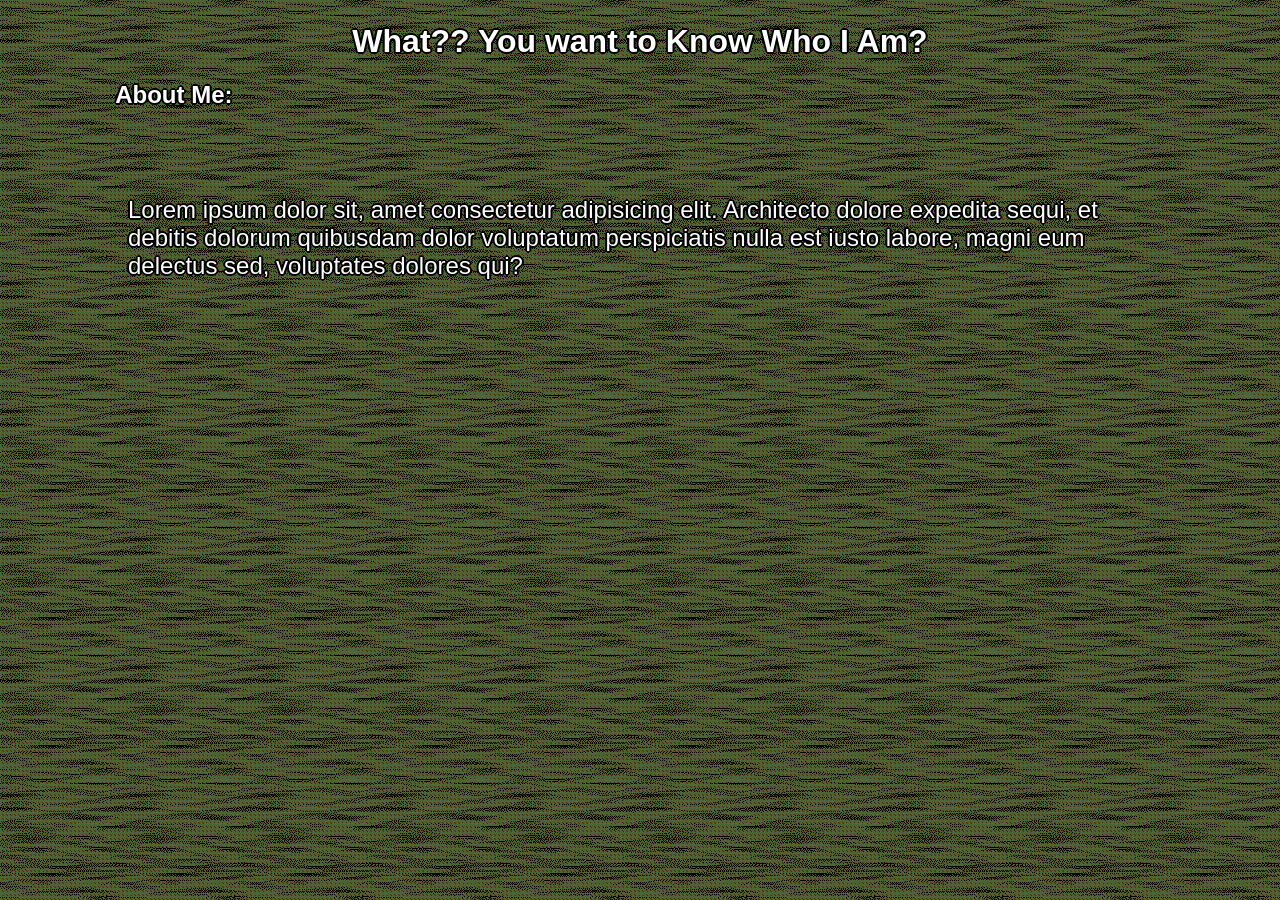
==== Me/index.html @ 9eae6c65 "Worked On Anchor Span Text. Positioned it and Made it Beautiful. So today I worked on the Span text " ====
<!DOCTYPE html>
<html lang="en">
<head>
    <meta charset="UTF-8">
    <meta name="viewport" content="width=device-width, initial-scale=1.0">
    <title>About Me</title>
    <link rel="stylesheet" href="/style.css">
</head>
<body style="background: url(/assets/Crib/bg2.png)">
    <header>
        <h1 style="position: absolute; top: 1.5vw; left: 50%; transform: translate(-50%, -50%); text-align: center; justify-content: center;">What?? You want to Know Who I Am?</h1>
    </header>
    <main>
        <div style="position: absolute; top: 1vw; left: 10vw; width: 80vw; height: 50vh; display: flex; align-items: center; justify-content: center; margin: 0%; padding: 0%; border: 10px; border-color: white;">
            <h2 style="position: absolute; top: 3.8vw; left: -1vw; ">About Me:</h2>
            <p style="font-size: 1.5rem; font-family: 'Canarina', sans-serif; color: white;">
                Lorem ipsum dolor sit, amet consectetur adipisicing elit. Architecto dolore expedita sequi, et debitis dolorum quibusdam dolor voluptatum perspiciatis nulla est iusto labore, magni eum delectus sed, voluptates dolores qui?
            </p>
        </div>
    </main>
</body>
</html>
---- style.css ----
@font-face {                  
font-family: 'Canarina';
src: url(https://humantooth.neocities.org/fonts/Canarina.woff2) format('woff2');
font-weight: normal;
font-style: normal;
} 

* {
    image-rendering: pixelated;
    box-sizing: border-box;
}

.root {
    font-size: 18px;
}

body {
    font-family: 'Canarina', sans-serif;
}

h1, h2, h3, h4, h5, h6, p  {
    font-family: 'Canarina', sans-serif;
    color: rgb(255, 255, 255);  
    filter: drop-shadow(1px 1px 0 black)
            drop-shadow(-1px 1px 0 black)
            drop-shadow(1px -1px 0 black)
            drop-shadow(-1px -1px 0 black);
}

.crib {
    transform: scale(1) translateY(9%);
    transform-origin: top center;
    position: relative;
}

.crib span {
    opacity: 0;
    position: absolute;
    top: 50%;
    left: 50%;
    transform: translate(-50%, -50%);
    font-size: calc(1rem + 1vw);
    font-family: 'Canarina', sans-serif;
    color: rgb(255, 255, 255);
    filter: drop-shadow(1px 1px 0 black)
            drop-shadow(-1px 1px 0 black)
            drop-shadow(1px -1px 0 black)
            drop-shadow(-1px -1px 0 black);
    z-index: 99;
}

.turn {
    width: fit-content;
    height: fit-content;
    display: inline-block;
    position: absolute;
}

.turn:hover, .turn:focus {
    color: transparent;
    background: transparent;
}

.turn:hover img, .turn:focus-visible img {
    transform: rotate(5deg);
}

.turn:hover span, .turn:focus-visible span, a:focus span {
    opacity: 1;
}

@media (max-width: 800px) {
    html, body {
        height: 100%;
        margin: 0;
        padding: 0;
        overflow: hidden;
    }
    
    .crib {
        height: 50.625vw;
        transform: scale(1.23) translateY(-25%);
        overflow-y: hidden;
    }

    body {
        display: flex;
        justify-content: center;
        align-items: center;
        min-height: 100vh;
    }
}

@media (min-width: 601px) {
    .crib {
        height: 44.625vw;
    }
}
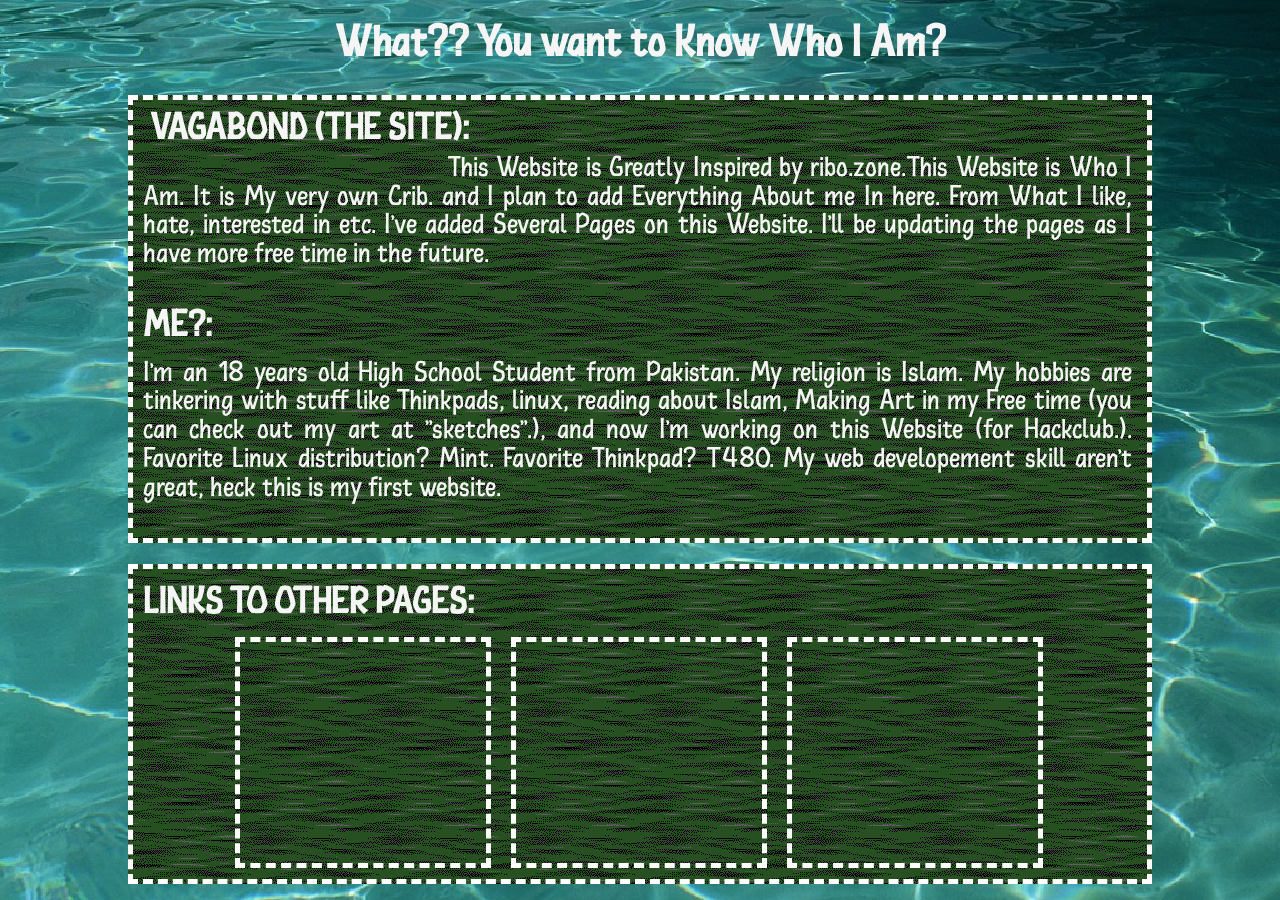
==== commit 01a12622: "Worked on the About Me Page. Added the background, then the H1 Heading, then 3 Div Containers with a" ====
--- a/Me/index.html
+++ b/Me/index.html
@@ -6,16 +6,34 @@
     <title>About Me</title>
     <link rel="stylesheet" href="/style.css">
 </head>
-<body style="background: url(/assets/Crib/bg2.png)">
+<body style="background: url(/assets/Crib/SD131.JPG); background-repeat: no-repeat; background-size: cover; background-position: center; background-attachment: fixed;">
     <header>
-        <h1 style="position: absolute; top: 1.5vw; left: 50%; transform: translate(-50%, -50%); text-align: center; justify-content: center;">What?? You want to Know Who I Am?</h1>
+        <h1 style="position: relative; top: 1.5vw; left: 50%; transform: translate(-50%, -50%); text-align: center; height: 5px;">What?? You want to Know Who I Am?</h1>
     </header>
     <main>
-        <div style="position: absolute; top: 1vw; left: 10vw; width: 80vw; height: 50vh; display: flex; align-items: center; justify-content: center; margin: 0%; padding: 0%; border: 10px; border-color: white;">
-            <h2 style="position: absolute; top: 3.8vw; left: -1vw; ">About Me:</h2>
-            <p style="font-size: 1.5rem; font-family: 'Canarina', sans-serif; color: white;">
-                Lorem ipsum dolor sit, amet consectetur adipisicing elit. Architecto dolore expedita sequi, et debitis dolorum quibusdam dolor voluptatum perspiciatis nulla est iusto labore, magni eum delectus sed, voluptates dolores qui?
+        <div style="background-image: url(/assets/Crib/bg1.png); position: relative; top: 24.5vw; left: 50%; transform: translate(-50%, -50%); width: 80vw; height: 35vw; border: 5px dashed white; padding: 10px;">
+            <h2 style="position: absolute; top: 0.5vw; left: 1.3vw;">VAGABOND (the site):</h2>
+            <p class="ptextabout">
+                This Website is Greatly Inspired by ribo.zone.This Website is Who I Am. It is My very own Crib. and I plan to add Everything About me In here. From What I like, hate, interested in etc. I've added Several Pages on this Website. I'll be updating the pages as I have more free time in the future. 
             </p>
+            <h2 style="position: absolute; top: 15.9vw;">ME?:</h2>
+            <p style="position: absolute; top: 20vw; text-align: justify; padding-right: 15px;">I'm an 18 years old High School Student from Pakistan. My religion is Islam. My hobbies are tinkering with stuff like Thinkpads, linux, reading about Islam, Making Art in my Free time (you can check out my art at "sketches".), and now I'm working on this Website (for Hackclub.). Favorite Linux distribution? Mint. Favorite Thinkpad? T480. My web developement skill aren't great, heck this is my first website.</p>
+        <div style="background-image: url(/assets/Crib/bg1.png); position: relative; top: 48vw; left: 50%; transform: translate(-50%, -50%); width: 80vw; height: 25vw; border: 5px dashed white; padding: 10px;">
+        </div>
+            <h2 style="position: absolute; top: 37.5vw;">Links To other Pages:</h2>
+        <div style="display: flex; justify-content: center; gap: 20px; flex-wrap: wrap; position: absolute; top: 42vw; left: 8vw;">
+            <div style="background-image: url(/assets/Crib/bg1.png); width: 20vw; height: 18vw; border: 5px dashed white; padding: 10px; z-index: 2;">
+             <a></a>
+            </div>
+            <div style="background-image: url(/assets/Crib/bg1.png); width: 20vw; height: 18vw; border: 5px dashed white; padding: 10px; z-index: 2;">
+                <a></a>
+            </div>
+            <div style="background-image: url(/assets/Crib/bg1.png); width: 20vw; height: 18vw; border: 5px dashed white; padding: 10px; z-index: 2;">
+                <a></a>
+            </div>
+        </div>
+        <div>
+
         </div>
     </main>
 </body>
--- a/style.css
+++ b/style.css
@@ -1,30 +1,59 @@
 @font-face {                  
 font-family: 'Canarina';
-src: url(https://humantooth.neocities.org/fonts/Canarina.woff2) format('woff2');
+src: url(/assets/Fonts/Canarina.woff2) format('woff2');
 font-weight: normal;
 font-style: normal;
 } 
-
-* {
-    image-rendering: pixelated;
-    box-sizing: border-box;
-}
 
 .root {
     font-size: 18px;
 }
 
+* {
+    image-rendering: pixelated;
+    box-sizing: border-box;
+    margin: 0;
+    padding: 0;
+    scrollbar-color: #c7fec9;
+}
+
+html{
+    overscroll-behavior: none;
+}
+
 body {
     font-family: 'Canarina', sans-serif;
+    color: whitesmoke;
 }
 
-h1, h2, h3, h4, h5, h6, p  {
-    font-family: 'Canarina', sans-serif;
-    color: rgb(255, 255, 255);  
-    filter: drop-shadow(1px 1px 0 black)
-            drop-shadow(-1px 1px 0 black)
-            drop-shadow(1px -1px 0 black)
-            drop-shadow(-1px -1px 0 black);
+h1 {
+    font-size: 2.75rem;
+    line-height: 1;
+}
+
+h2 {
+    font-size: 2.3rem;
+    line-height: 1;
+    text-transform: uppercase;
+}
+
+h3{
+    font-size: 1.25rem;
+    line-height: 1;
+}
+
+p {
+    font-size: 1.8rem;
+    line-height: 1;
+}
+
+.ptextabout {
+    text-indent: 19ch;
+    position: absolute;
+    top: 4vw;
+    text-align: justify;
+    overflow-wrap: anywhere;
+    padding-right: 15px;
 }
 
 .crib {
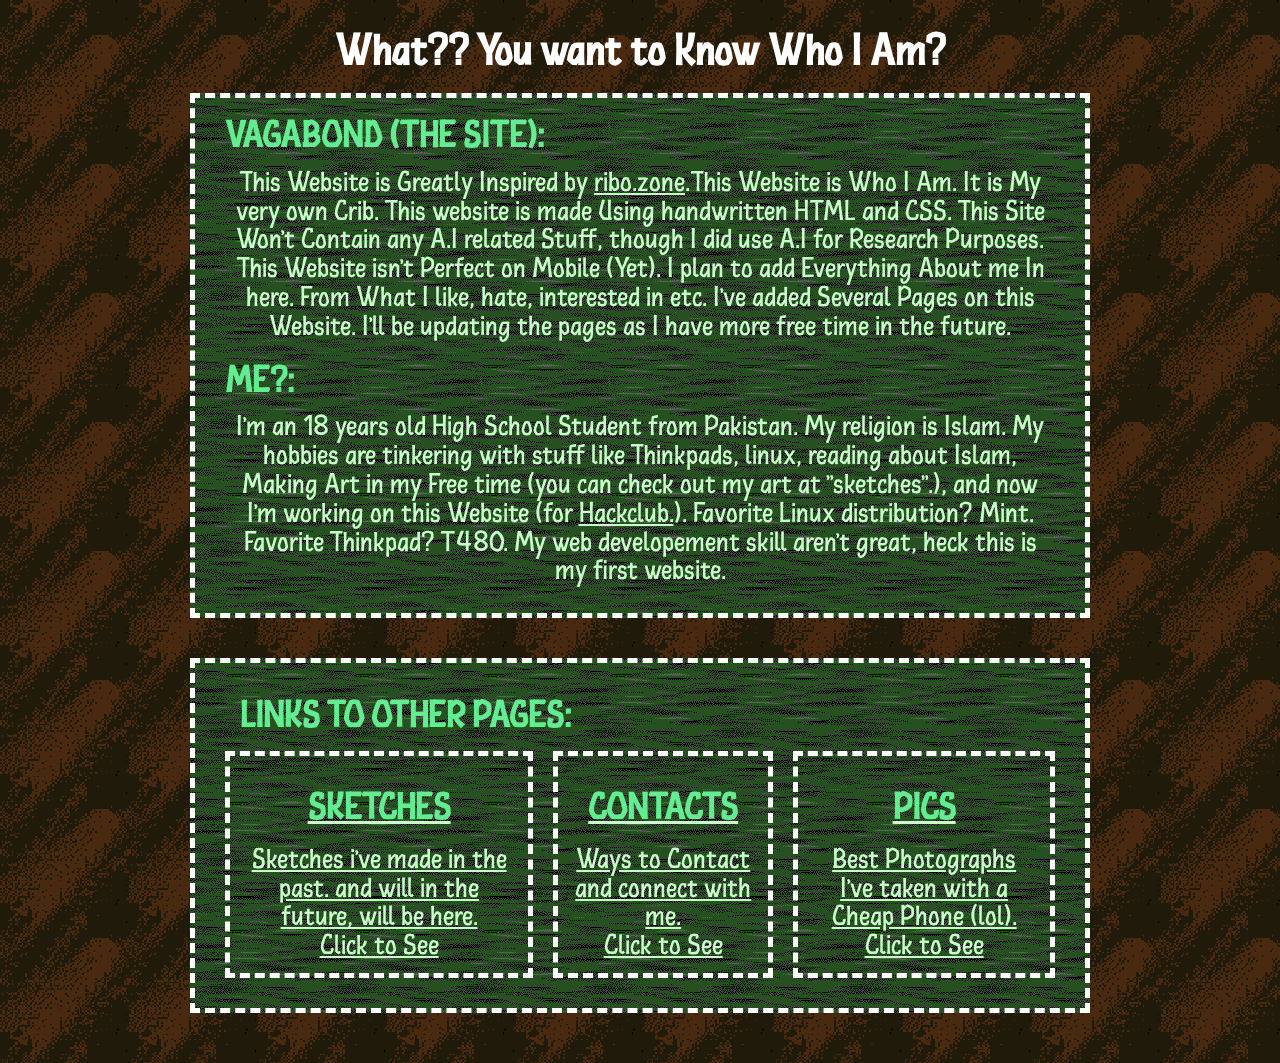
==== commit 4f91b1a7: "AHH CSS cooked me ngl. I was almost finished with the About me Page, So I send the entire code to A." ====
--- a/Me/index.html
+++ b/Me/index.html
@@ -4,36 +4,39 @@
     <meta charset="UTF-8">
     <meta name="viewport" content="width=device-width, initial-scale=1.0">
     <title>About Me</title>
-    <link rel="stylesheet" href="/style.css">
+    <link rel="stylesheet" href="/style.css" type="text/css">
 </head>
-<body style="background: url(/assets/Crib/SD131.JPG); background-repeat: no-repeat; background-size: cover; background-position: center; background-attachment: fixed;">
-    <header>
-        <h1 style="position: relative; top: 1.5vw; left: 50%; transform: translate(-50%, -50%); text-align: center; height: 5px;">What?? You want to Know Who I Am?</h1>
+<body class="AboutMeBody">
+    <header class="AboutMeHeader">
+        <h1 class="main-heading">What?? You want to Know Who I Am?</h1>
     </header>
-    <main>
-        <div style="background-image: url(/assets/Crib/bg1.png); position: relative; top: 24.5vw; left: 50%; transform: translate(-50%, -50%); width: 80vw; height: 35vw; border: 5px dashed white; padding: 10px;">
-            <h2 style="position: absolute; top: 0.5vw; left: 1.3vw;">VAGABOND (the site):</h2>
-            <p class="ptextabout">
-                This Website is Greatly Inspired by ribo.zone.This Website is Who I Am. It is My very own Crib. and I plan to add Everything About me In here. From What I like, hate, interested in etc. I've added Several Pages on this Website. I'll be updating the pages as I have more free time in the future. 
+    <main class="main-infobox">
+        <div class="infobox">
+            <h2>VAGABOND (the site):</h2>
+            <p>
+                This Website is Greatly Inspired by <a href="http://www.ribo.zone">ribo.zone</a>.This Website is Who I Am. It is My very own Crib. This website is made Using handwritten HTML and CSS. This Site Won't Contain any A.I related Stuff, though I did use A.I for Research Purposes. This Website isn't Perfect on Mobile (Yet). I plan to add Everything About me In here. From What I like, hate, interested in etc. I've added Several Pages on this Website. I'll be updating the pages as I have more free time in the future. 
             </p>
-            <h2 style="position: absolute; top: 15.9vw;">ME?:</h2>
-            <p style="position: absolute; top: 20vw; text-align: justify; padding-right: 15px;">I'm an 18 years old High School Student from Pakistan. My religion is Islam. My hobbies are tinkering with stuff like Thinkpads, linux, reading about Islam, Making Art in my Free time (you can check out my art at "sketches".), and now I'm working on this Website (for Hackclub.). Favorite Linux distribution? Mint. Favorite Thinkpad? T480. My web developement skill aren't great, heck this is my first website.</p>
-        <div style="background-image: url(/assets/Crib/bg1.png); position: relative; top: 48vw; left: 50%; transform: translate(-50%, -50%); width: 80vw; height: 25vw; border: 5px dashed white; padding: 10px;">
+            <h2 class="Me">ME?:</h2>
+            <p>I'm an 18 years old High School Student from Pakistan. My religion is Islam. My hobbies are tinkering with stuff like Thinkpads, linux, reading about Islam, Making Art in my Free time (you can check out my art at "sketches".), and now I'm working on this Website (for <a href="https://www.hackclub.com/">Hackclub.</a>). Favorite Linux distribution? Mint. Favorite Thinkpad? T480. My web developement skill aren't great, heck this is my first website.</p>
         </div>
-            <h2 style="position: absolute; top: 37.5vw;">Links To other Pages:</h2>
-        <div style="display: flex; justify-content: center; gap: 20px; flex-wrap: wrap; position: absolute; top: 42vw; left: 8vw;">
-            <div style="background-image: url(/assets/Crib/bg1.png); width: 20vw; height: 18vw; border: 5px dashed white; padding: 10px; z-index: 2;">
-             <a></a>
+        <div class="infobox2">
+            <h2>Links To other Pages:</h2>    
+            <div class="infoboxlinks">
+              <a href="" class="border">
+                <h2>Sketches</h2>
+                <p>Sketches i've made in the past. and will in the future, will be here.</p> <p>Click to See </p>
+              </a>
+              <a href="" class="border">
+                <h2>Contacts</h2>
+                <p>Ways to Contact and connect with me.</p>
+                <p>Click to See</p>
+              </a>
+              <a href="" class="border">
+                <h2>Pics</h2>
+                <p>Best Photographs I've taken with a Cheap Phone (lol).</p>
+                <p>Click to See</p>
+              </a>
             </div>
-            <div style="background-image: url(/assets/Crib/bg1.png); width: 20vw; height: 18vw; border: 5px dashed white; padding: 10px; z-index: 2;">
-                <a></a>
-            </div>
-            <div style="background-image: url(/assets/Crib/bg1.png); width: 20vw; height: 18vw; border: 5px dashed white; padding: 10px; z-index: 2;">
-                <a></a>
-            </div>
-        </div>
-        <div>
-
         </div>
     </main>
 </body>
--- a/style.css
+++ b/style.css
@@ -29,35 +29,38 @@
 h1 {
     font-size: 2.75rem;
     line-height: 1;
+    color: white;
 }
 
 h2 {
     font-size: 2.3rem;
     line-height: 1;
     text-transform: uppercase;
+    color: rgb(100, 236, 147);
 }
 
 h3{
     font-size: 1.25rem;
     line-height: 1;
+    color: #c7fec9;
 }
 
 p {
     font-size: 1.8rem;
     line-height: 1;
-}
-
-.ptextabout {
-    text-indent: 19ch;
-    position: absolute;
-    top: 4vw;
-    text-align: justify;
-    overflow-wrap: anywhere;
-    padding-right: 15px;
+    color: #c7fec9;
+}
+
+a[href^='http'] {
+    text-decoration-style: solid;
+}
+
+a:visited, a {
+    color: #c7fec9;
 }
 
 .crib {
-    transform: scale(1) translateY(9%);
+    transform: translateY(9%);
     transform-origin: top center;
     position: relative;
 }
@@ -98,6 +101,86 @@
     opacity: 1;
 }
 
+/*About Me Page*/
+
+.AboutMeBody {
+    background: url(/assets/Crib/bg3.png);
+    color: white;
+    padding-bottom: 50px;
+}
+
+.AboutMeHeader .main-heading {
+    text-align: center;
+    padding: 26px;
+    padding-bottom: 3px;
+}
+
+.main-infobox {
+    display: flex;
+    flex-direction: column;
+    align-items: center;
+    gap: 40px;
+    margin-top: 20px;
+}
+
+.infobox {
+    background-image: url(/assets/Crib/bg1.png); width: 80vw; 
+    max-width: 900px;
+    border: 5px dashed white; 
+    padding: 30px;
+    padding-top: 16px;
+}
+
+.infobox .Me {
+    margin-bottom: 15px;
+    margin-top: 20px;
+}
+
+.infobox h2 {
+    margin-bottom: 15px;
+}
+
+.infobox2 {
+    background-image: url(/assets/Crib/bg1.png); width: 80vw; 
+    max-width: 900px;
+    border: 5px dashed white; 
+    padding: 30px;
+    padding-top: 16px;
+}
+
+.infobox2 h2 {
+    padding: 15px;
+    padding-bottom: 20px;
+}
+
+.infoboxlinks a:hover a:focus {
+    color: inherit;
+}
+
+.infoboxlinks {
+    display: flex;
+    flex-direction: row;
+    gap: 20px;
+    justify-content: center;
+}
+
+.infoboxlinks a {
+    padding: 15px;
+}
+
+.infoboxlinks h2, p {
+    text-align: center;
+}
+
+a.border {
+    border: 5px dashed white;
+    padding: 15px 15px;
+}
+
+a.border:hover {
+    background: #c7fec959;
+}
+
 @media (max-width: 800px) {
     html, body {
         height: 100%;
